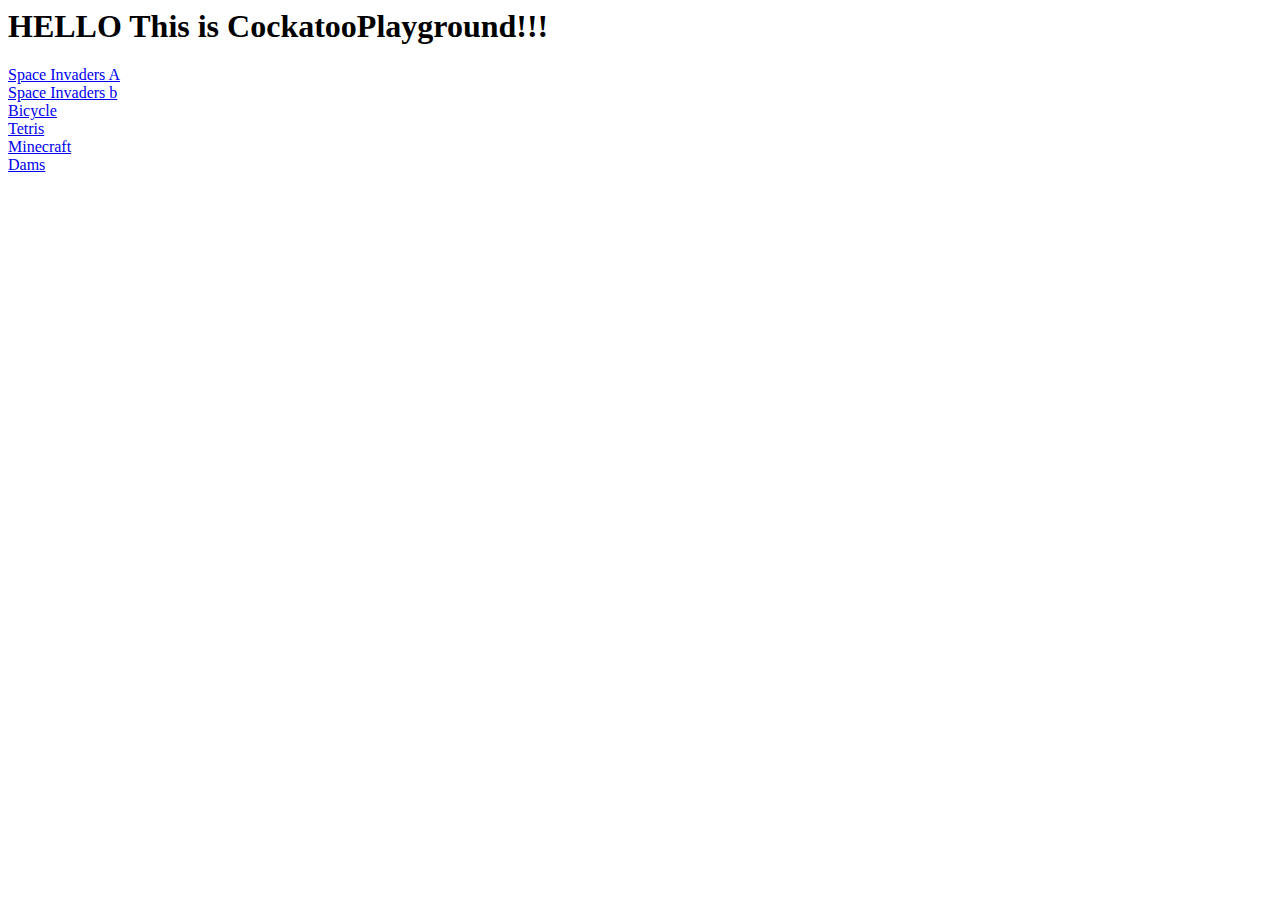
==== index.htm @ aba1930c "Update index.htm" ====
<html>
<style>
body {
  background-image: "./Cacatua_galerita_-perching_on_branch_-crest-8a-2c.jpg";
  background-repeat: no-repeat;
  background-attachment: fixed;
  background-size: 10% 10%;
}
</style>
<body>
   
<h1>HELLO This is CockatooPlayground!!!</h1>

<a href=./js-space-invaders/index.html>Space Invaders A</a> </br>
<a href=./spaceinvaders/index.html>Space Invaders b</a> </br>
<a href=./bicycle-js/release/index.html> Bicycle</a> </br>
<a href=./javascript-tetris/index.html> Tetris</a> </br>
<a href=./minecraft-js-00/index.html>Minecraft</a> </br>
<a href=./dams/index.html>Dams</a> </br>

</body>
</html>
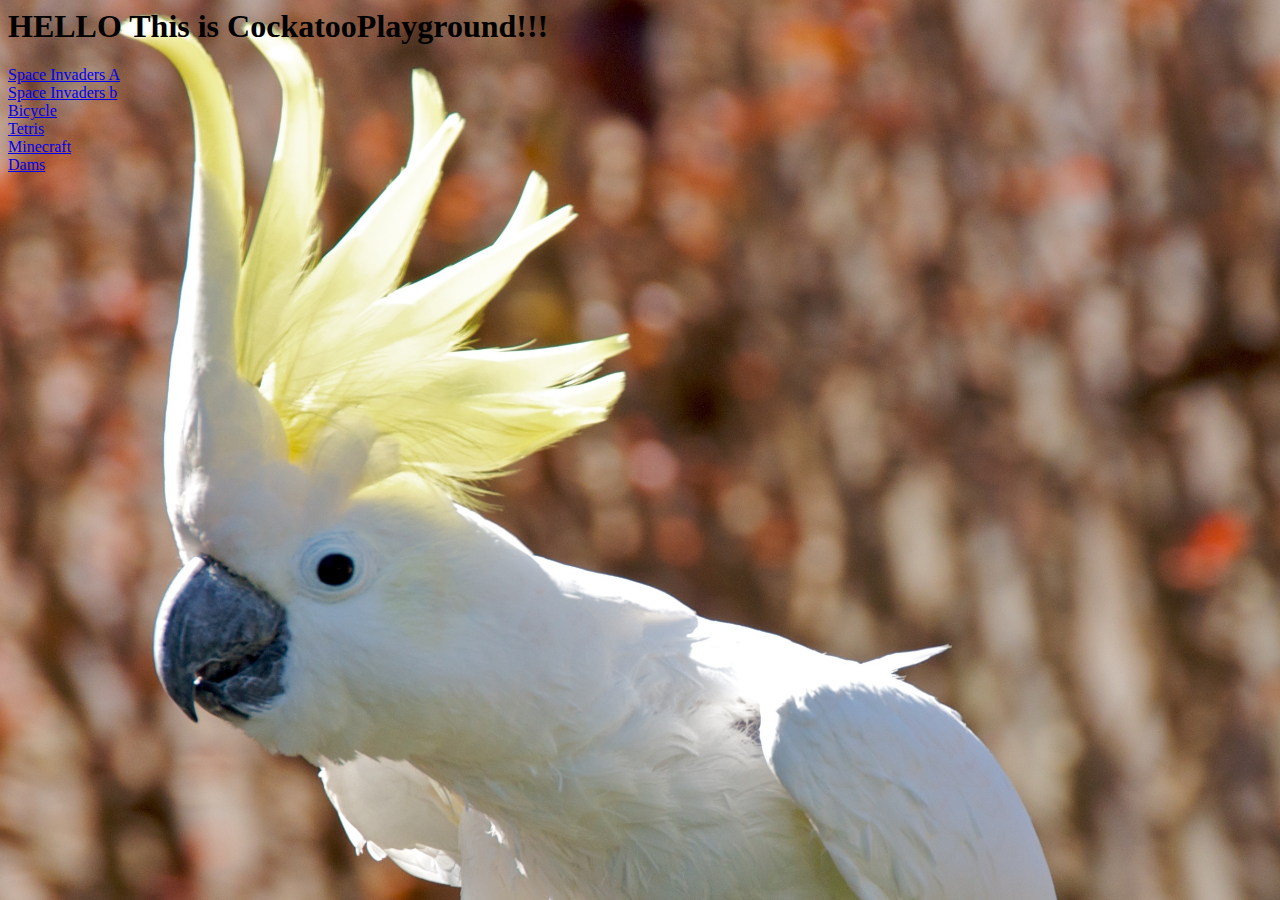
==== commit 608ad3d6: "Update index.htm" ====
--- a/index.htm
+++ b/index.htm
@@ -1,10 +1,10 @@
 <html>
 <style>
 body {
-  background-image: "./Cacatua_galerita_-perching_on_branch_-crest-8a-2c.jpg";
+  background-image: url('./Cacatua_galerita_-perching_on_branch_-crest-8a-2c.jpg');
   background-repeat: no-repeat;
   background-attachment: fixed;
-  background-size: 10% 10%;
+  background-size: 100%;
 }
 </style>
 <body>
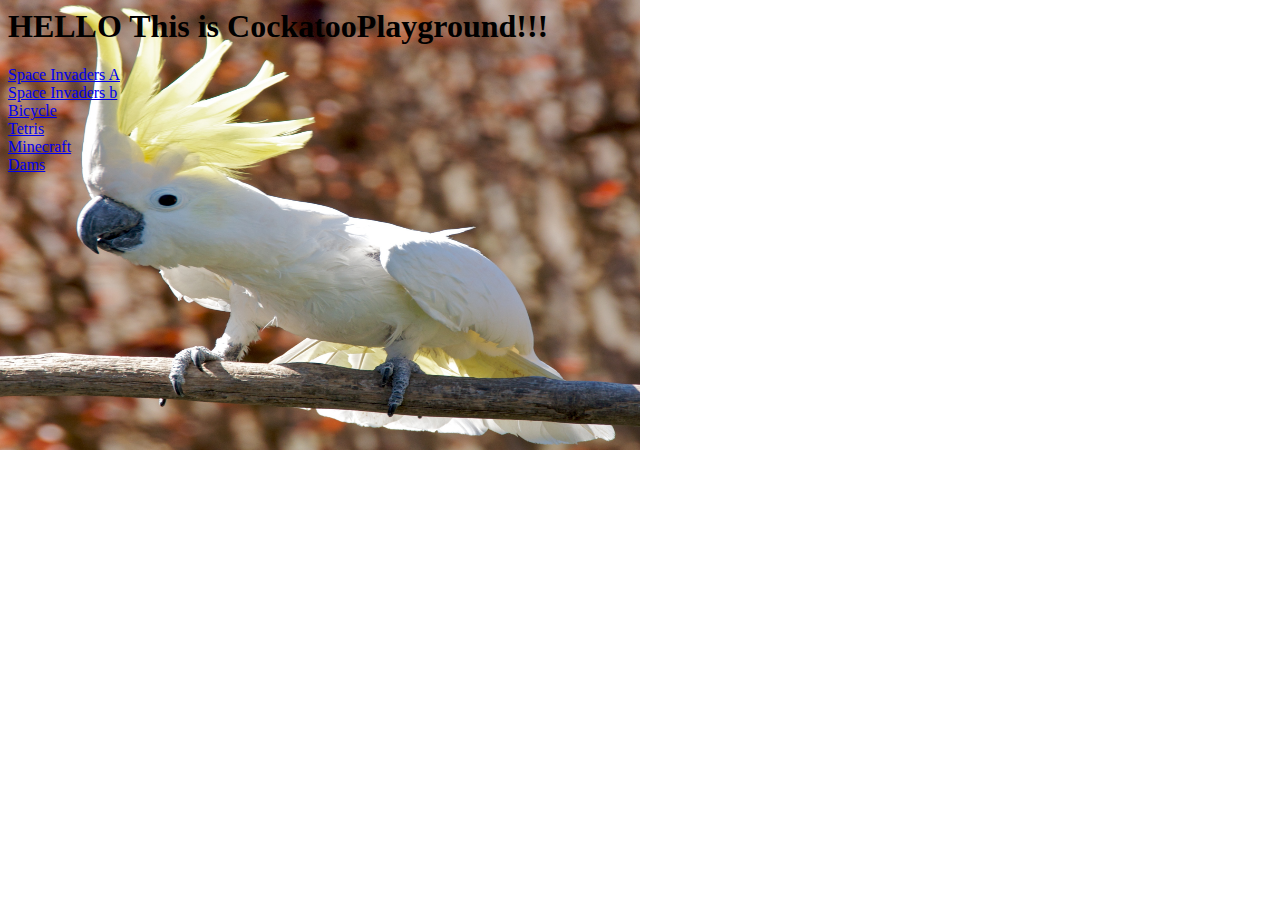
==== commit d83a8d64: "Update index.htm" ====
--- a/index.htm
+++ b/index.htm
@@ -1,10 +1,10 @@
 <html>
 <style>
 body {
-  background-image: url('./Cacatua_galerita_-perching_on_branch_-crest-8a-2c.jpg');
+  background-image: url('Cacatua_galerita_-perching_on_branch_-crest-8a-2c.jpg');
   background-repeat: no-repeat;
   background-attachment: fixed;
-  background-size: 100%;
+  background-size: 50% 50%;
 }
 </style>
 <body>
